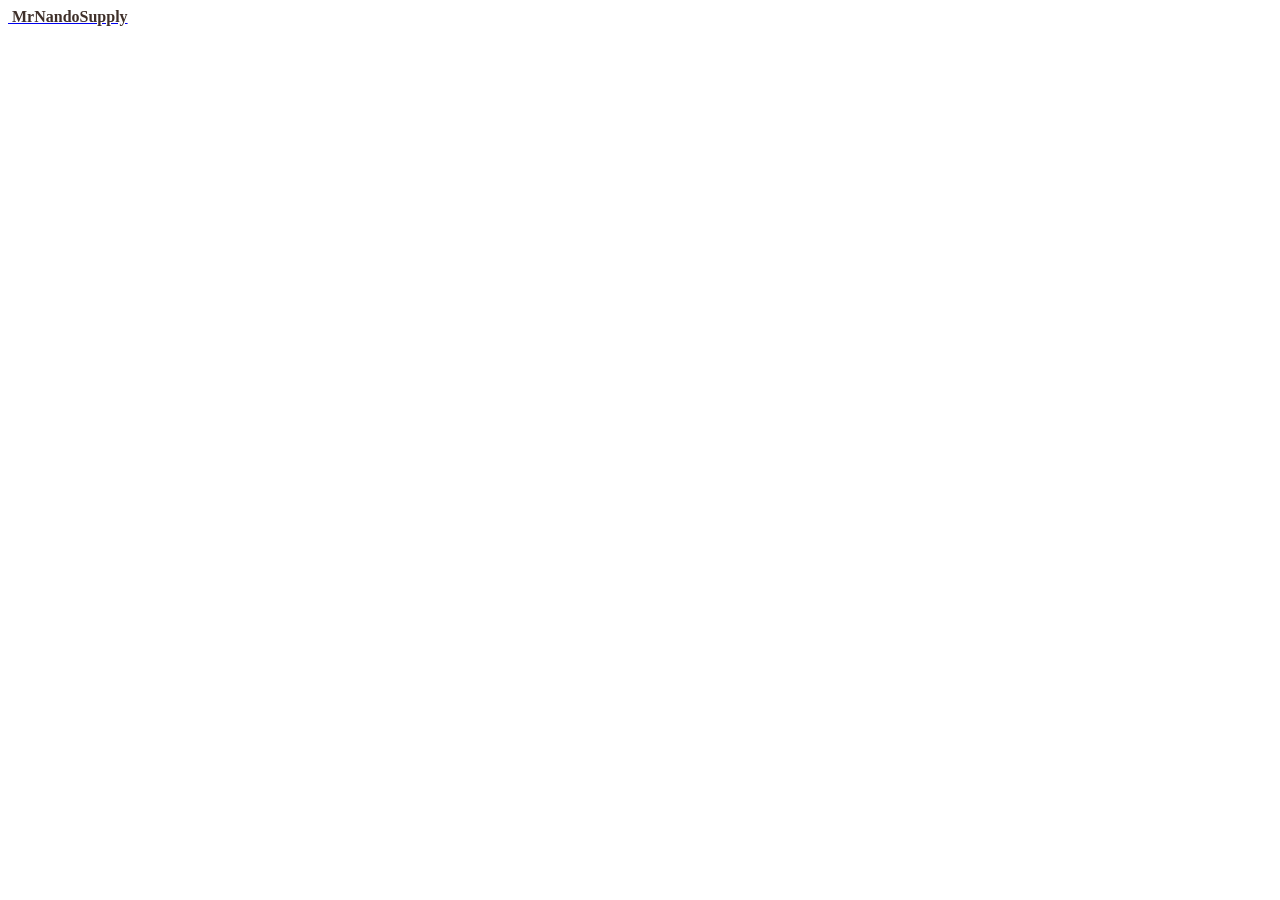
==== Carrito de compras/index.html @ d66a3b63 "Creación carrito de compras En esta primera sesión se escribió el head del html y se declararon las " ====
<!DOCTYPE html>
<html lang="es">
    <head> <!--AQUÍ VIENE LOS METADATOS Y LA CONEXIÓN AL style.css-->
 <meta charset="UTF-8">
  <meta name="viewport" content="width=device-width, initial-scale=1.0">
  <meta name="author" content="Fernando Gomez">
  <meta name="description" content="Es un diseño de un carrito de compras
  para una EdTech.">
  <meta name="keywords" content="Tienda de ropa solo en Mexico, pura ropa de stretwear y tambien overzided para el gym">
  <!--Es el título de la Página web-->
  <title>Carrito de compras - MrNandoSupply</title>
  <!--Enlaza con la hoja de estilos-->
  <link rel="stylesheet" href="css/styles.css">
  <script src="https://cdn.tailwindcss.com/3.4.17"></script>
    <script src="https://cdn.jsdelivr.net/npm/lucide@0.577.0/dist/umd/lucide.min.js"></script>
    <link href="https://fonts.googleapis.com/css2?family=DM+Sans:wght@400;500;600;700&amp;family=Fraunces:opsz,wght@9..144,600;9..144,700&amp;display=swap" rel="stylesheet">
    </head>
<body class="body">
<header class="header">
    <div class="container header-inner">
          <a class="logo" href="#">

            <!-- Imagen utilizada como logo -->
            <img src=""/>


        </a>
        <a href="#" class="brand-name-link">
    <span data-template-id="brand-name" class="canva-text title-font text-lg font-bold" style="color: rgb(63, 48, 42); font-weight: 700; font-style: normal; font-size: 16px;">MrNandoSupply</span> </a>
    </div>
       


</header>

</body>
</html>
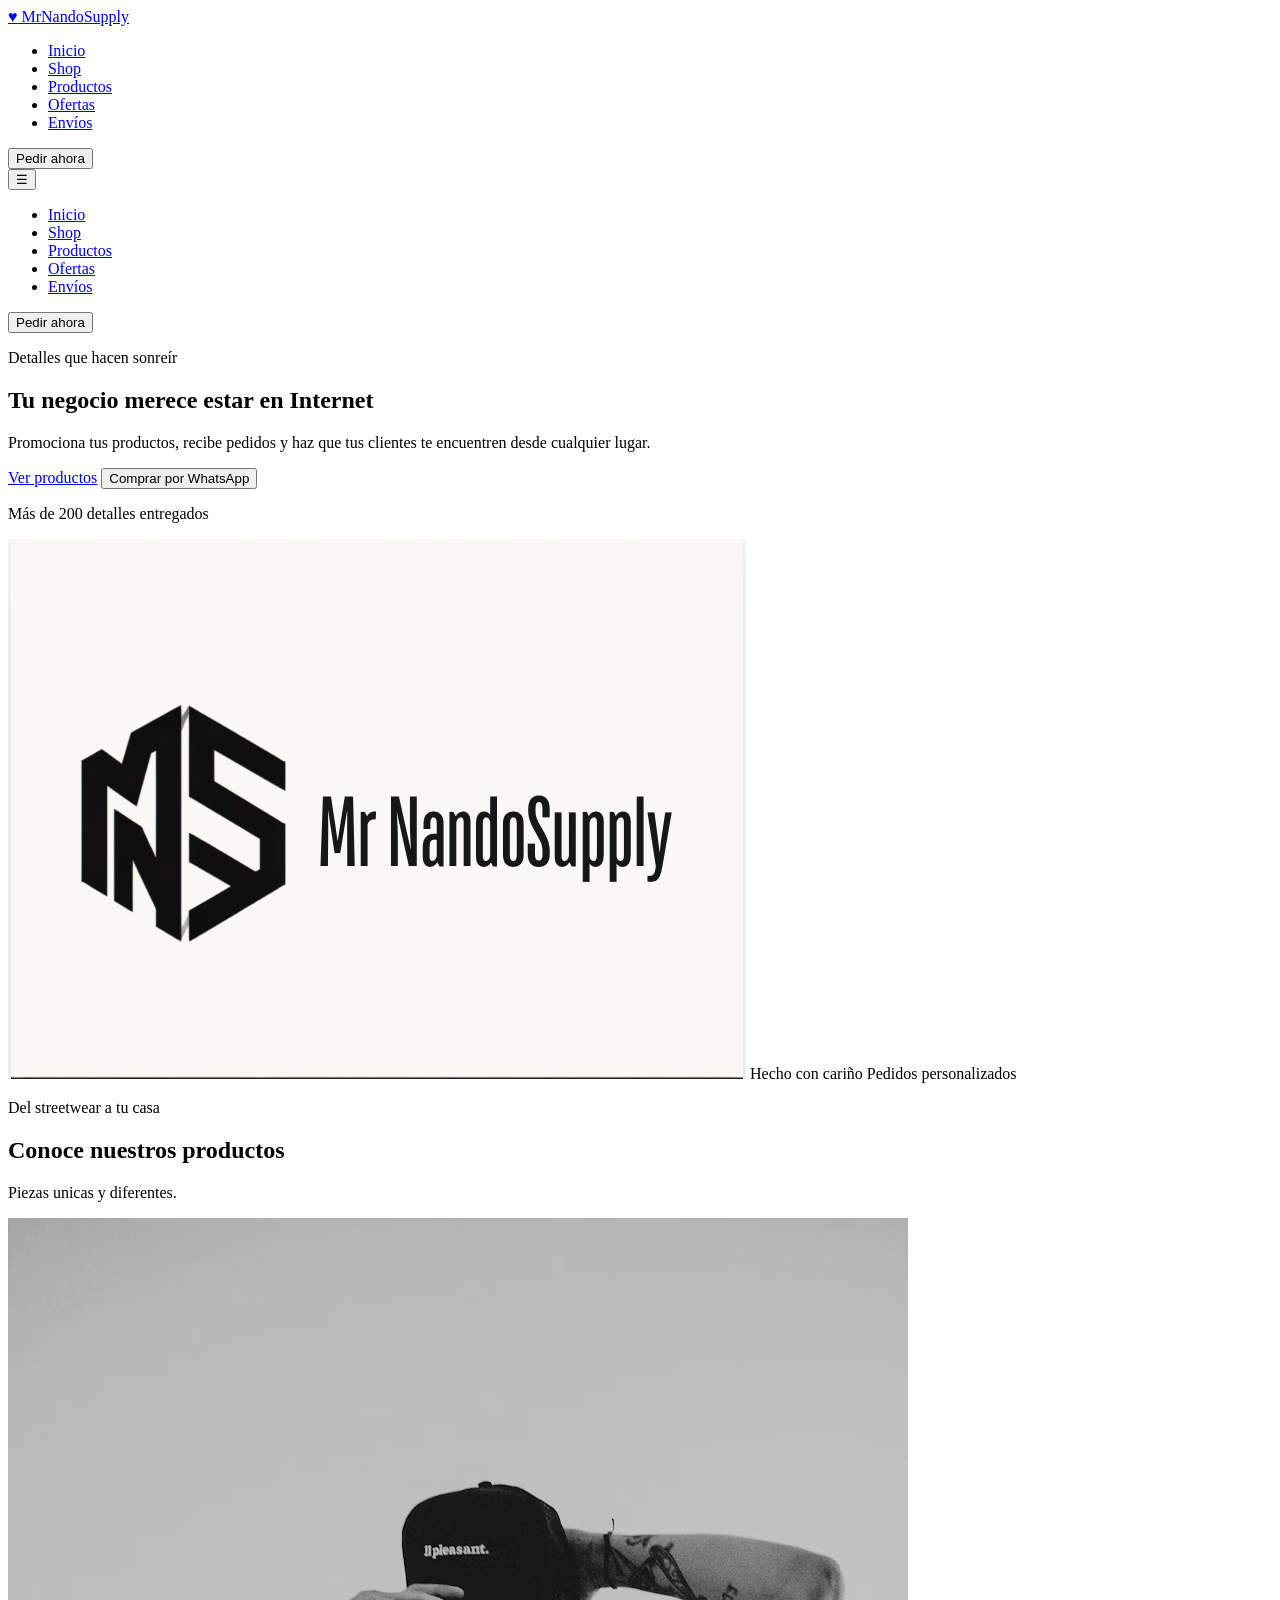
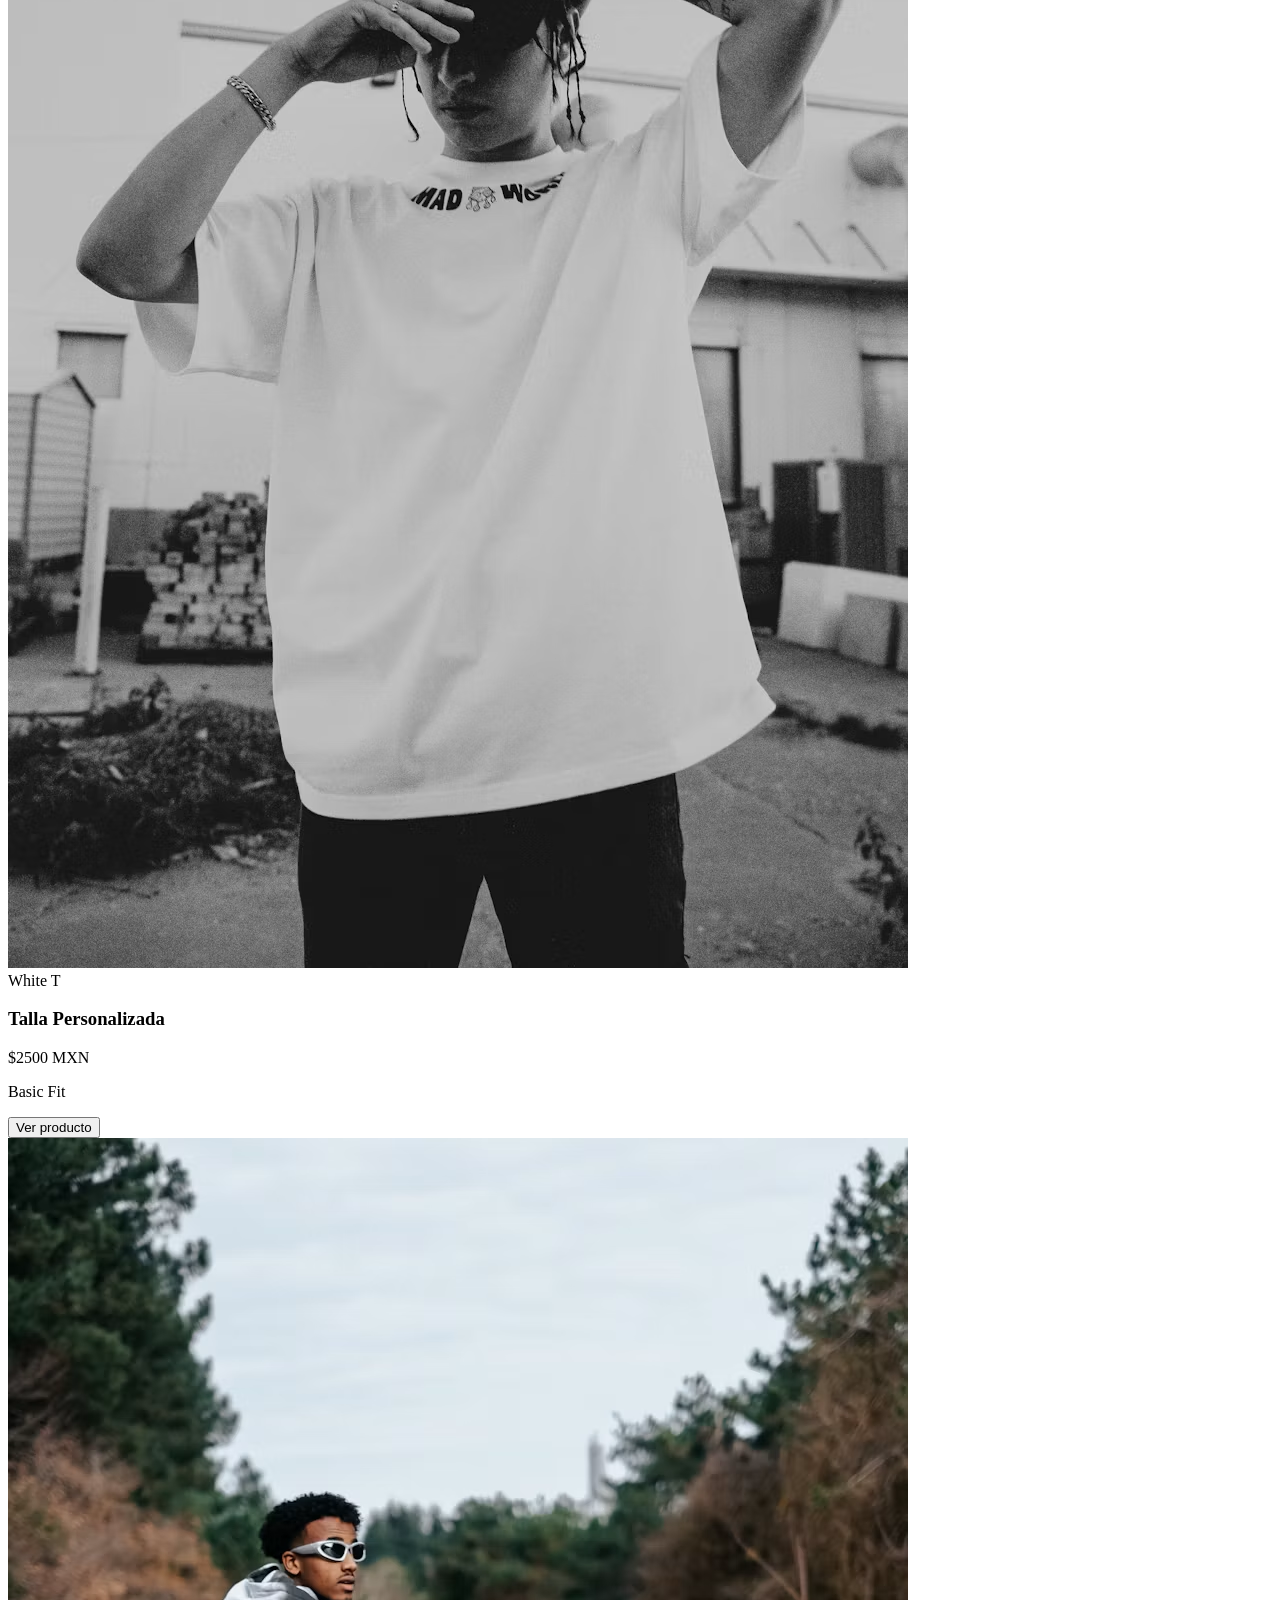
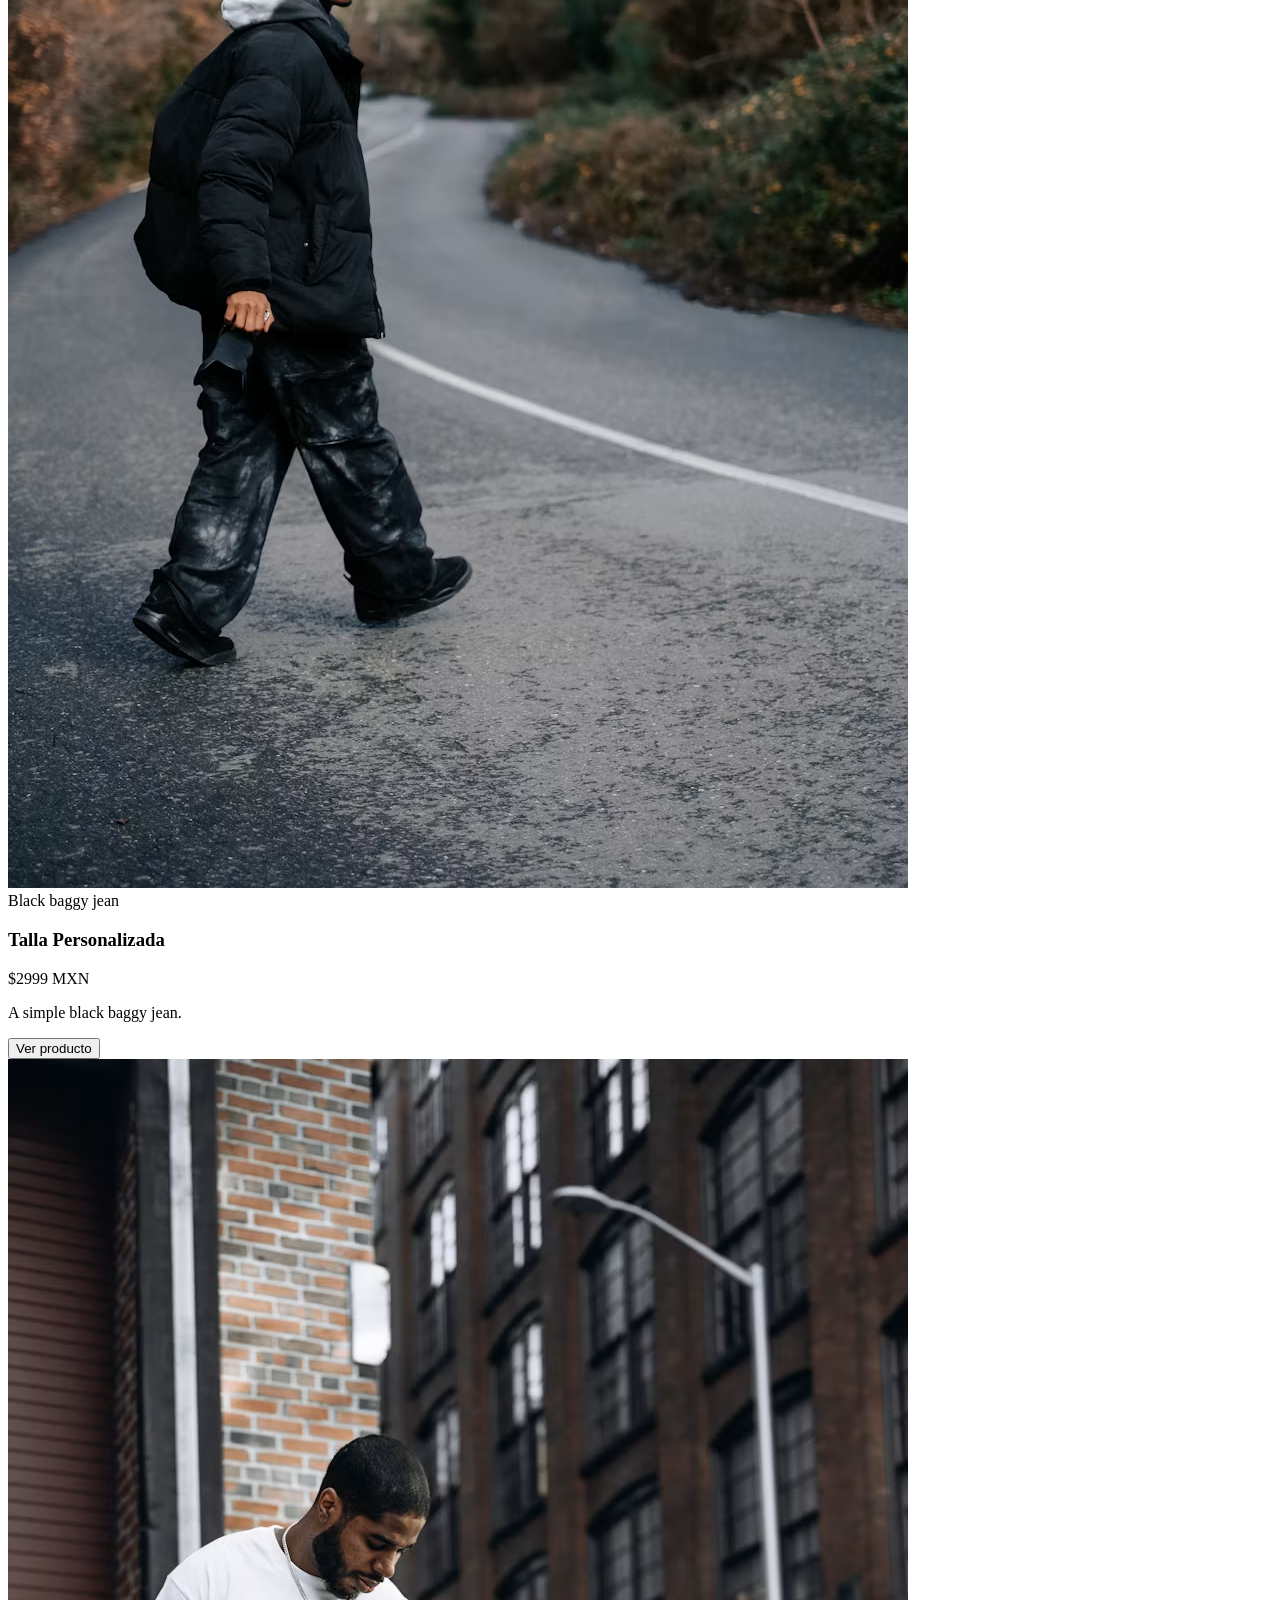
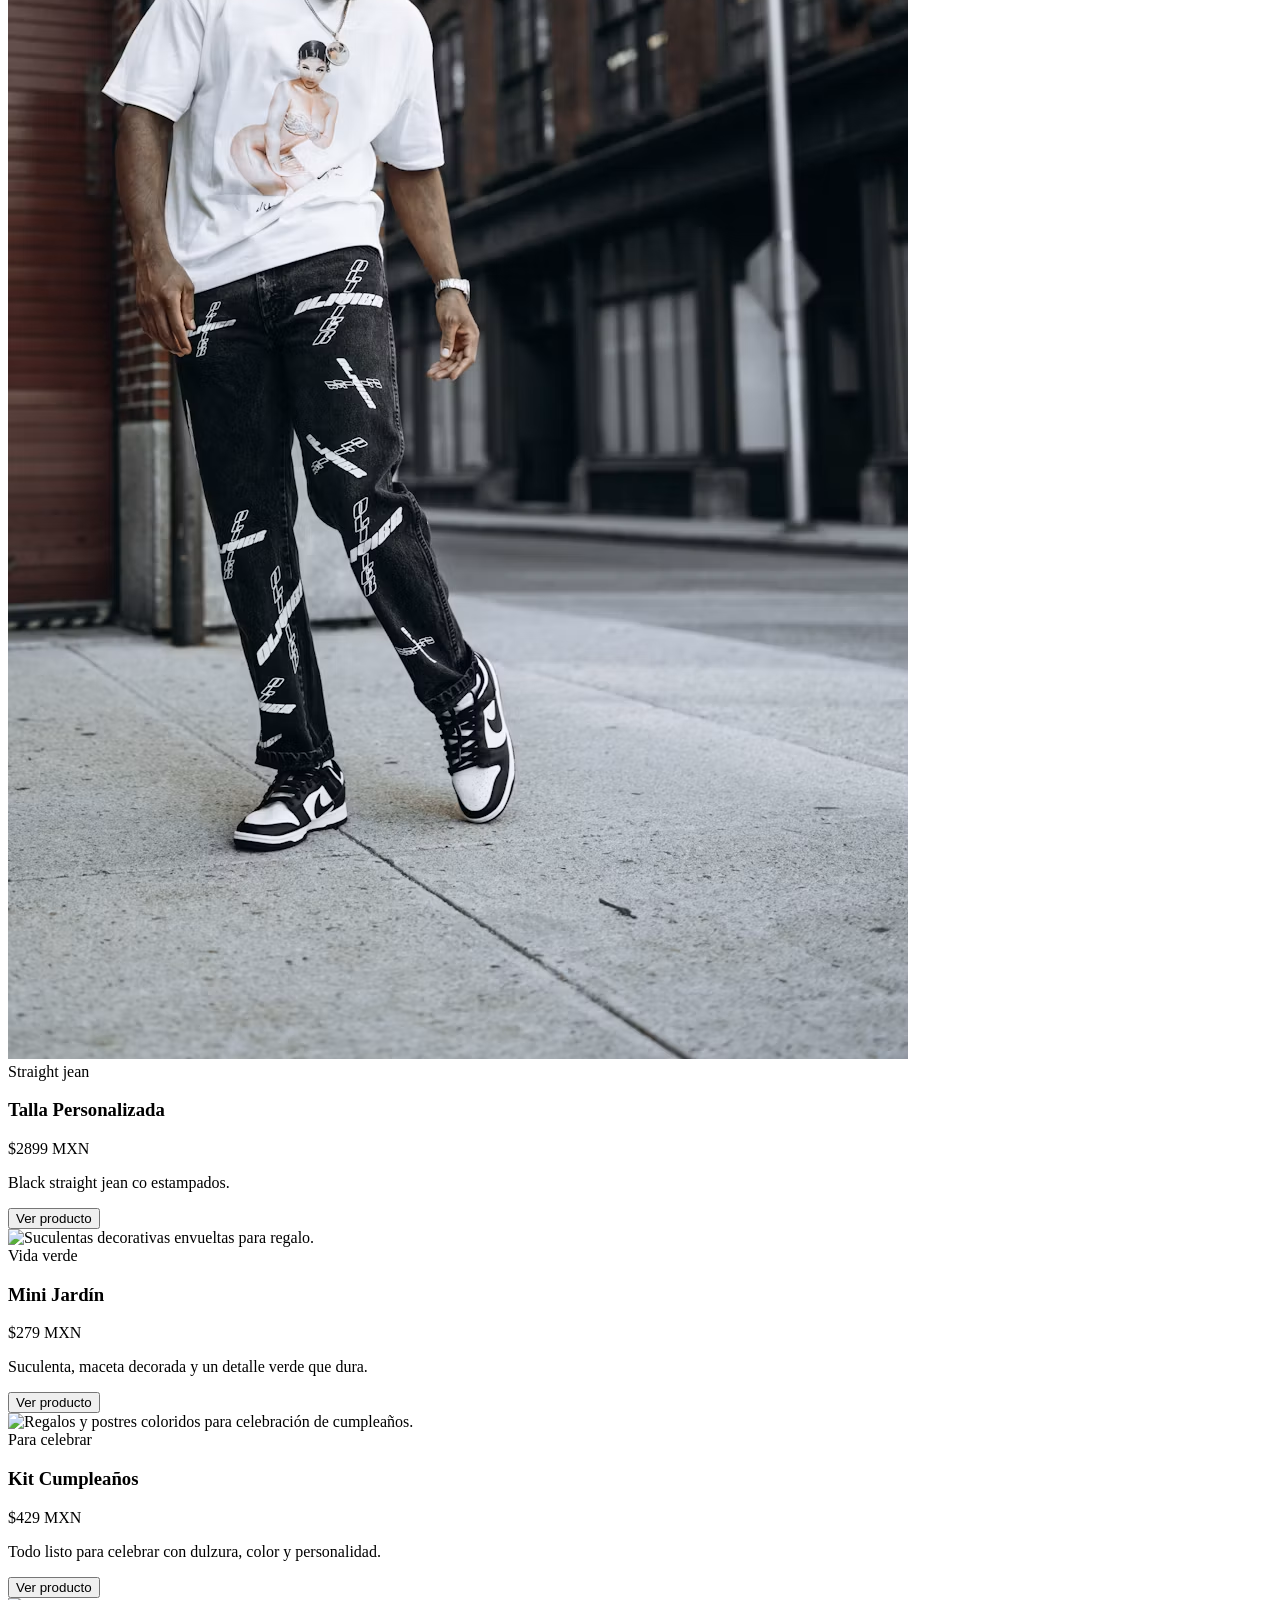
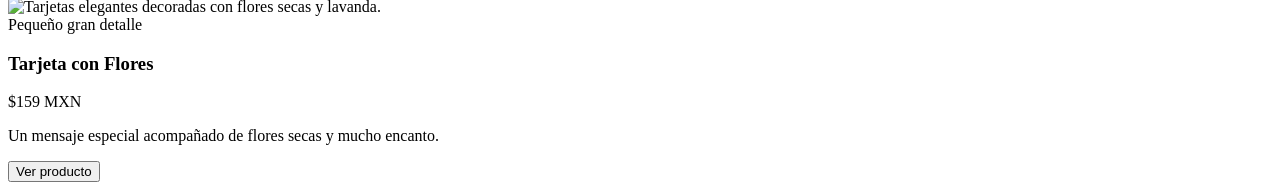
==== commit 0dd8a054: "Actualización carrito Creamos el hero, los productos.Editamos el css y js. Queda pendiente que se r" ====
--- a/Carrito de compras/index.html
+++ b/Carrito de compras/index.html
@@ -10,28 +10,150 @@
   <!--Es el título de la Página web-->
   <title>Carrito de compras - MrNandoSupply</title>
   <!--Enlaza con la hoja de estilos-->
-  <link rel="stylesheet" href="css/styles.css">
+  <link rel="stylesheet" href="css/style.css">
   <script src="https://cdn.tailwindcss.com/3.4.17"></script>
     <script src="https://cdn.jsdelivr.net/npm/lucide@0.577.0/dist/umd/lucide.min.js"></script>
     <link href="https://fonts.googleapis.com/css2?family=DM+Sans:wght@400;500;600;700&amp;family=Fraunces:opsz,wght@9..144,600;9..144,700&amp;display=swap" rel="stylesheet">
     </head>
-<body class="body">
-<header class="header">
+<body class="body5r">
+
+<!-- Encabezado -->
+<header class="site-header">
     <div class="container header-inner">
-          <a class="logo" href="#">
-
-            <!-- Imagen utilizada como logo -->
-            <img src=""/>
+         <a href="#inicio" class="logo">
+        <span class="logo-icon">♥</span>
+        MrNandoSupply
+      </a>
+      <nav class="main-nav">
+        <ul>
+          <li><a href="#inicio">Inicio</a></li>
+          <li><a href="#productos">Shop</a></li>
+          <li><a href="#beneficios">Productos</a></li>
+          <li><a href="#oferta">Ofertas</a></li>
+          <li><a href="#contacto">Envíos</a></li>
+        </ul>
+        <button type="button" class="btn primary" onclick="openWhatsApp('Hola, quiero hacer un pedido en Dulce Detalle.')">
+          <i data-lucide="message-circle"></i> Pedir ahora
+        </button>
+      </nav>
+      <button id="menu-toggle" class="menu-toggle" aria-label="Abrir menú" aria-expanded="false" aria-controls="mobile-menu">☰</button>
+    </div>
 
 
-        </a>
-        <a href="#" class="brand-name-link">
-    <span data-template-id="brand-name" class="canva-text title-font text-lg font-bold" style="color: rgb(63, 48, 42); font-weight: 700; font-style: normal; font-size: 16px;">MrNandoSupply</span> </a>
-    </div>
-       
+    <nav id="mobile-menu" class="mobile-nav"></nav>
+     <ul>
+      <li><a href="#inicio">Inicio</a></li>
+      <li><a href="#productos">Shop</a></li>
+      <li><a href="#beneficios">Productos</a></li>
+      <li><a href="#oferta">Ofertas</a></li>
+      <li><a href="#contacto">Envíos</a></li>
+    </ul>
+     <button type="button" class="btn primary" onclick="openWhatsApp('Hola, quiero hacer un pedido en Dulce Detalle.')">
+      <i data-lucide="message-circle"></i> Pedir ahora
+      </button>
+    </nav>
+</header>
+
+<main>
+    <!-- ================= HERO ================= -->
+    <section id="inicio" class="hero">
+      <div class="container hero-inner">
+        <div class="hero-text reveal">
+          <p class="eyebrow">Detalles que hacen sonreír</p>
+          <h1>Tu negocio merece estar en Internet</h1>
+          <p class="lead">Promociona tus productos, recibe pedidos y haz que tus clientes te encuentren desde cualquier lugar.</p>
+          <div class="hero-actions">
+            <a href="#productos" class="btn primary">Ver productos</a>
+            <button type="button" class="btn outline" onclick="openWhatsApp('Hola, vi su página y me gustaría conocer sus regalos personalizados.')">Comprar por WhatsApp</button>
+          </div>
+          <p class="trust"><i data-lucide="heart"></i> Más de 200 detalles entregados</p>
+        </div>
+        <div class="hero-image reveal">
+          <img src="img/logo 1.png" alt="Caja de regalo artesanal con velas aromáticas, flores secas y empaque cálido.">
+          <span class="tag tag-love">Hecho con cariño</span>
+          <span class="tag tag-custom">Pedidos personalizados</span>
+        </div>
+      </div>
+    </section>
+
+ <!-- ================= PRODUCTOS ================= -->
+
+    <section id="productos" class="products">
+      <div class="container">
+        <div class="section-heading reveal">
+          <p class="eyebrow"> Del streetwear a tu casa</p>
+          <h2>Conoce nuestros productos</h2>
+          <p class="lead">Piezas unicas y diferentes.</p>
+        </div>
+        <div class="product-grid">
+          <article class="product-card reveal">
+            <img src="img/1.avif" alt="Caja de regalo rosa con listón y chocolates gourmet.">
+            <div class="product-body">
+              <span class="tag">White T</span>
+              <h3>Talla Personalizada</h3>
+        
+              <p class="price">$2500 MXN</p>
+              <p class="description">Basic Fit</p>
+              <button type="button" class="btn card" onclick="openModal('modal-caja')">Ver producto</button>
+            </div>
+          </article>
+          <article class="product-card reveal">
+            <img src="img/2.avif" alt="Velas artesanales en frascos de vidrio ámbar.">
+            <div class="product-body">
+              <span class="tag">Black baggy jean</span>
+              <h3>Talla Personalizada</h3>
+              <p class="price">$2999 MXN</p>
+              <p class="description">A simple black baggy jean.</p>
+              <button type="button" class="btn card" onclick="openModal('modal-vela')">Ver producto</button>
+            </div>
+          </article>
+          <article class="product-card reveal">
+            <img src="img/3.avif" alt="Taza floral personalizada para regalo.">
+            <div class="product-body">
+              <span class="tag">Straight jean</span>
+              <h3>Talla Personalizada</h3>
+              <p class="price">$2899 MXN</p>
+              <p class="description">Black straight jean co estampados.</p>
+              <button type="button" class="btn card" onclick="openModal('modal-taza')">Ver producto</button>
+            </div>
+          </article>
+          <article class="product-card reveal">
+            <img src="https://images.pexels.com/photos/2337804/pexels-photo-2337804.jpeg?auto=compress&cs=tinysrgb&w=800" alt="Suculentas decorativas envueltas para regalo.">
+            <div class="product-body">
+              <span class="tag">Vida verde</span>
+              <h3>Mini Jardín</h3>
+              <p class="price">$279 MXN</p>
+              <p class="description">Suculenta, maceta decorada y un detalle verde que dura.</p>
+              <button type="button" class="btn card" onclick="openModal('modal-jardin')">Ver producto</button>
+            </div>
+          </article>
+          <article class="product-card reveal">
+            <img src="https://images.pexels.com/photos/7487417/pexels-photo-7487417.jpeg?auto=compress&cs=tinysrgb&w=800" alt="Regalos y postres coloridos para celebración de cumpleaños.">
+            <div class="product-body">
+              <span class="tag">Para celebrar</span>
+              <h3>Kit Cumpleaños</h3>
+              <p class="price">$429 MXN</p>
+              <p class="description">Todo listo para celebrar con dulzura, color y personalidad.</p>
+              <button type="button" class="btn card" onclick="openModal('modal-kit')">Ver producto</button>
+            </div>
+          </article>
+          <article class="product-card reveal">
+            <img src="https://images.pexels.com/photos/32589610/pexels-photo-32589610.jpeg?auto=compress&cs=tinysrgb&w=800" alt="Tarjetas elegantes decoradas con flores secas y lavanda.">
+            <div class="product-body">
+              <span class="tag">Pequeño gran detalle</span>
+              <h3>Tarjeta con Flores</h3>
+              <p class="price">$159 MXN</p>
+              <p class="description">Un mensaje especial acompañado de flores secas y mucho encanto.</p>
+              <button type="button" class="btn card" onclick="openModal('modal-tarjeta')">Ver producto</button>
+            </div>
+          </article>
+        </div>
+      </div>
+    </section>
 
 
-</header>
+</main>
+<script src="js/script.js"></script>
 
 </body>
 </html>
